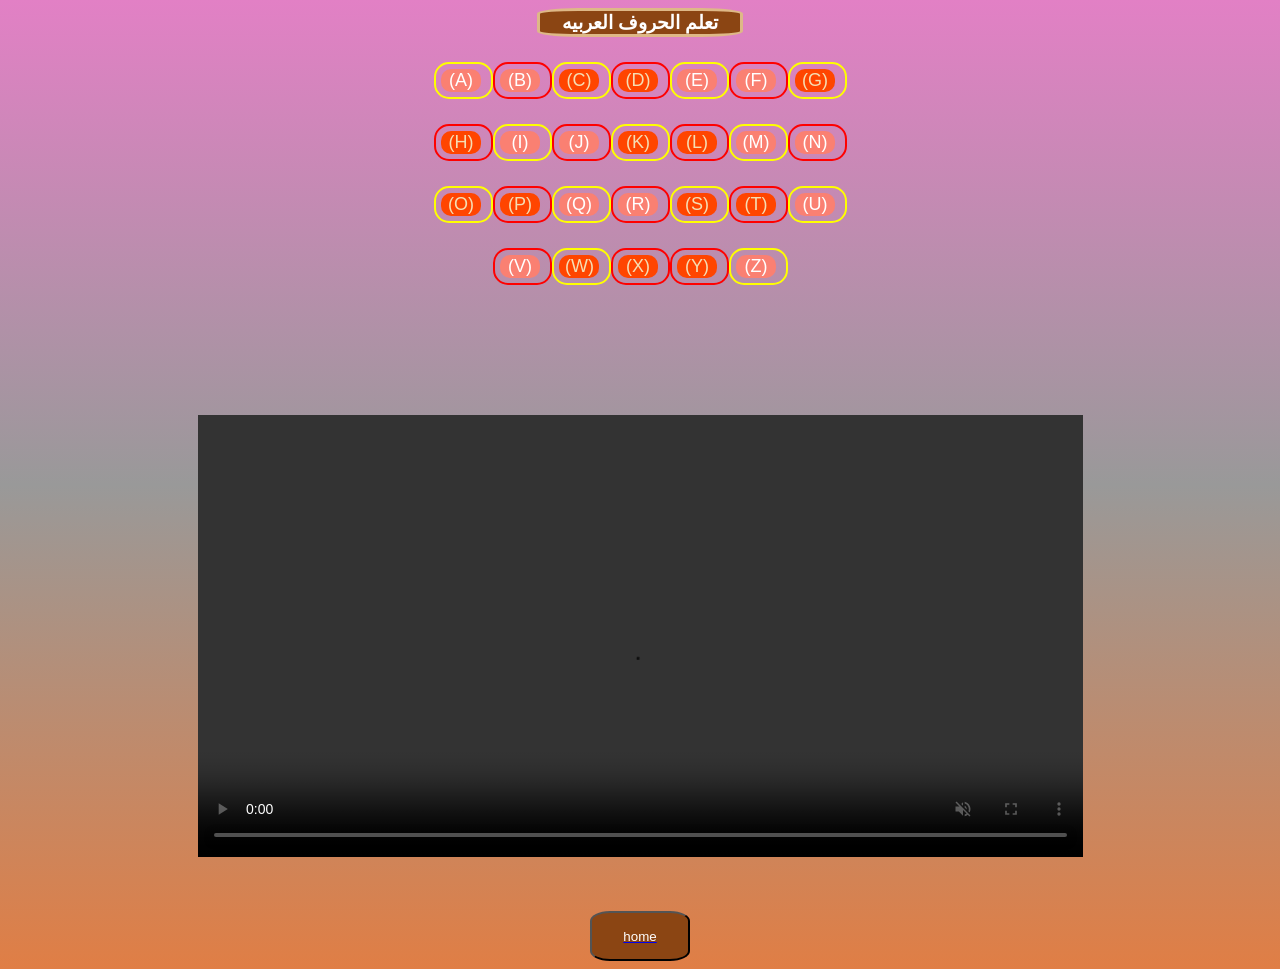
==== abcd.html @ 652e8137 "first commit" ====
<!DOCTYPE html>
<html lang="en">
<head>
    <meta charset="UTF-8">
    <meta name="viewport" content="width=device-width, initial-scale=1.0">
    <title>الحروف-العربيه</title>
<style>
body {
    display: flex;
    flex-direction: column;
background: linear-gradient(#e280c5,#999,#e07e45);}

.abgd { display: flex; 
    flex-direction: column;
    flex-wrap: wrap;
     gap: 15px; 
    justify-content: center; 
    padding: 20px; 
margin: auto;}
.dg  {
display: flex;
flex-direction: row;
flex-wrap: wrap;
margin:5px  auto;
}    
.abgb-box1 ,.abgb-box2 ,.abgb-box3, .abgb-box4
  { text-align: center; 
    border-radius: 15px;
     width:45px; 
     padding:5px ;
    margin: auto;
    min-height: 20px;
}
.abgb-box1 ,.abgb-box3{border: 2px solid red;}
.abgb-box2, .abgb-box4{ border: 2px solid yellow;}
.abgb-box2 button ,.abgb-box3 button
 {  background-color:orangered ;
color: wheat;     }
.abgb-box1 button ,.abgb-box4 button {
    background-color:salmon ;
    color:white ;
}
.abgb-box1 button ,.abgb-box2 button ,.abgb-box3 button ,.abgb-box4 button 
{ width:40px; 
 border: none; 
 text-align:center;
 border-radius: 10px;
 margin: auto;
  font-size: 18px; 
  cursor: pointer; }

  #main-display { text-align: center;
     margin: 20px auto; }
  #main-display img { width: 250px;
   display: none;
   margin: auto; } 

.home{
    display: flex;
    flex-wrap: wrap;
    align-items: center;
    margin: auto;}

.home button {
height: 50px;
width: 100px;
background-color: saddlebrown;
color: white;
border-radius: 20%;
margin: auto;}
h2{
 font-size: larger;
color: white;
background-color:saddlebrown;
border: 3px solid burlywood;
border-radius: 20%;
min-width: 200px;
text-align: center;
margin: auto;}

.ved {
min-height: auto;
width: 70%;
margin: auto;
}
.ved video{
  min-height: auto;
  width: 100%;
  margin:50px auto;
}
</style>
</head>
<body>
<h2> تعلم الحروف العربيه  </h2>
<section class="abgd">
<div class="dg"> 
 <div class="abgb-box4">
    <button onclick="[showInfo('a'),speak( 'a,apple','en') ] ">(A)</button>
    <img id="img-a " src="">
  </div>

<div class="abgb-box1">
    <button onclick="[showInfo('b'),speak( 'b,ball','en') ] ">(B)</button>
    <img id="img-b " src="">
  </div>

<div class="abgb-box2">
    <button onclick="[showInfo('c'),speak( 'c,cat','en') ] ">(C)</button>
    <img id="img-c " src="">
  </div>
<div class="abgb-box3">
    <button onclick="[showInfo('d'),speak( 'd,duck','en') ] ">(D)</button>
    <img id="img-d" src="">
  </div>
<div class="abgb-box4">
    <button onclick="[showInfo('e'),speak( 'e,egg','en') ] ">(E)</button>
    <img id="img-e " src="">
  </div>

<div class="abgb-box1">
    <button onclick="[showInfo('f'),speak( 'f,fish','en') ] ">(F)</button>
    <img id="img-f" src="">
  </div> 

<div class="abgb-box2">
    <button onclick="[showInfo('g'),speak( 'g,giraffe','en') ] ">(G)</button>
    <img id="img-g " src="">
  </div>
</div>

<div class="dg"> 
<div class="abgb-box3">
    <button onclick="[showInfo('h'),speak( 'h,house','en') ] ">(H)</button>
    <img id="img-h " src="">
  </div>

<div class="abgb-box4">
    <button onclick="[showInfo('i'),speak( 'i,igloo','en') ] ">(I)</button>
    <img id="img-i " src="">
  </div>

<div class="abgb-box1">
    <button onclick="[showInfo('j'),speak( 'j,jam','en') ] ">(J)</button>
    <img id="img-j " src="">
  </div>

<div class="abgb-box2">
    <button onclick="[showInfo('k'),speak( 'k,kite','en') ] ">(K)</button>
    <img id="img-k" src="">
  </div>
<div class="abgb-box3">
    <button onclick="[showInfo('l'),speak( 'l,lion','en') ] ">(L)</button>
    <img id="img-l " src="">
  </div>

<div class="abgb-box4">
    <button onclick="[showInfo('m'),speak( 'm,monkey','en') ] ">(M)</button>
    <img id="img-m " src="">
  </div>

<div class="abgb-box1">
    <button onclick="[showInfo('n'),speak( 'n,nest','en') ] ">(N)</button>
    <img id="img-n " src="">
  </div>
  </div>

<div class="dg"> 
<div class="abgb-box2">
    <button onclick="[showInfo('o'),speak( 'o,orange','en') ] ">(O)</button>
    <img id="img-0" src="">
  </div>

<div class="abgb-box3">
    <button onclick="[showInfo('p'),speak( 'p,panda','en') ] ">(P)</button>
    <img id="img-p" src="">
  </div>
<div class="abgb-box4">
    <button onclick="[showInfo('q'),speak( 'q,queen','en') ] ">(Q)</button>
    <img id="img-q " src="">
  </div>

<div class="abgb-box1">
    <button onclick="[showInfo('r'),speak( 'r,rabbit','en') ] ">(R)</button>
    <img id="img-r" src="">
  </div>

<div class="abgb-box2">
    <button onclick="[showInfo('s'),speak( 's,sun','en')] ">(S)</button>
    <img id="img-s" src="">
  </div>

<div class="abgb-box3">
    <button onclick="[showInfo('t'),speak( 't,turtle','en') ] ">(T)</button>
    <img id="img-t " src="">
  </div>

<div class="abgb-box4">
    <button onclick="[showInfo('u'),speak( 'u,umbrella','en') ] ">(U)</button>
    <img id="img-u " src="">
  </div>
</div>

<div class="dg">
<div class="abgb-box1">
    <button onclick="[showInfo('v'),speak( 'v,van','en') ] ">(V)</button>
    <img id="img-v" src="">
  </div>

<div class="abgb-box2">
    <button onclick="[showInfo('w'),speak( 'w, watch','en') ] ">(W)</button>
    <img id="img-w" src="">
  </div>

<div class="abgb-box3">
    <button onclick="[showInfo('x'),speak( 'x,box','en') ] ">(X)</button>
    <img id="img-x " src="">
  </div>

<div class="abgb-box3">
    <button onclick="[showInfo('y'),speak( 'y,yoyo','en') ] ">(Y)</button>
    <img id="img-y " src="">
  </div>

<div class="abgb-box4">
    <button onclick="[showInfo('z'),speak( 'z,zebra','en') ] ">(Z)</button>
    <img  id="img-z " src="">
  </div>
</div>

<div id="main-display">
  <img id="big-img" src="" alt="">
</div> 
</section>

<div class="ved">
  <video  controls autoplay muted> 
    <source src="abcd.mp4" type="video/mp4">
  </video>
</div>


<a href="index.html" class="home"><button>home</button></a>


<script>
let ABGD = {
  a: "aaa.jpg"  ,
   b: "bbb.jpg"  ,
  c: "ccc.jpg"  ,
  d: "ddd.jpg"  ,
  e: "eee.jpg"  ,
f: "fff.jpg"  ,
   g: "ggg.jpg"  ,
  h: "hhh.jpg"  ,
  i: "iii.jpg"  ,
  j: "jjj.jpg"  ,
 k: "kkk.jpg"  ,
   l: "lll.jpg"  ,
  m: "mmm.jpg"  ,
  n: "nnn.jpg"  ,
  o: "ooo.jpg"  ,
p: "ppp.jpg"  ,
   q: "qqq.jpg"  ,
  r: "rrr.jpg"  ,
  s: "sss.jpg"  ,
  t: "ttt.jpg"  ,
 u: "uuu.jpg"  ,
   v: "vvv.jpg"  ,
  w: "www.jpg"  ,
  x: "xxx.jpg"  ,
  y: "yyy.jpg"  ,
z: "zzz.jpg"  ,

};

function showInfo(field) {
//   الطريقة 1: يظهر الصورة تحت كل زرار
//  let smallImg = document.getElementById("img-" + field);
//  smallImg.src = ABGD[field];
// smallImg.style.display = "block";

//   // الطريقة 2: لو عايزة كل الصور تظهر في الديف الكبير اللي فوق، شيلي // من السطرين دول
let bigImg = document.getElementById("big-img");
bigImg.src = ABGD[field];
bigImg.style.display = "block";};

function speak( text,lang)
{window.speechSynthesis.cancel();
  let utterance =new SpeechSynthesisUtterance(text);
utterance.lang='en-EG',
utterance.rate=0.5;
utterance.pitch=1.8;
window.speechSynthesis.speak(utterance);
};



</script>     
</body>
</html>
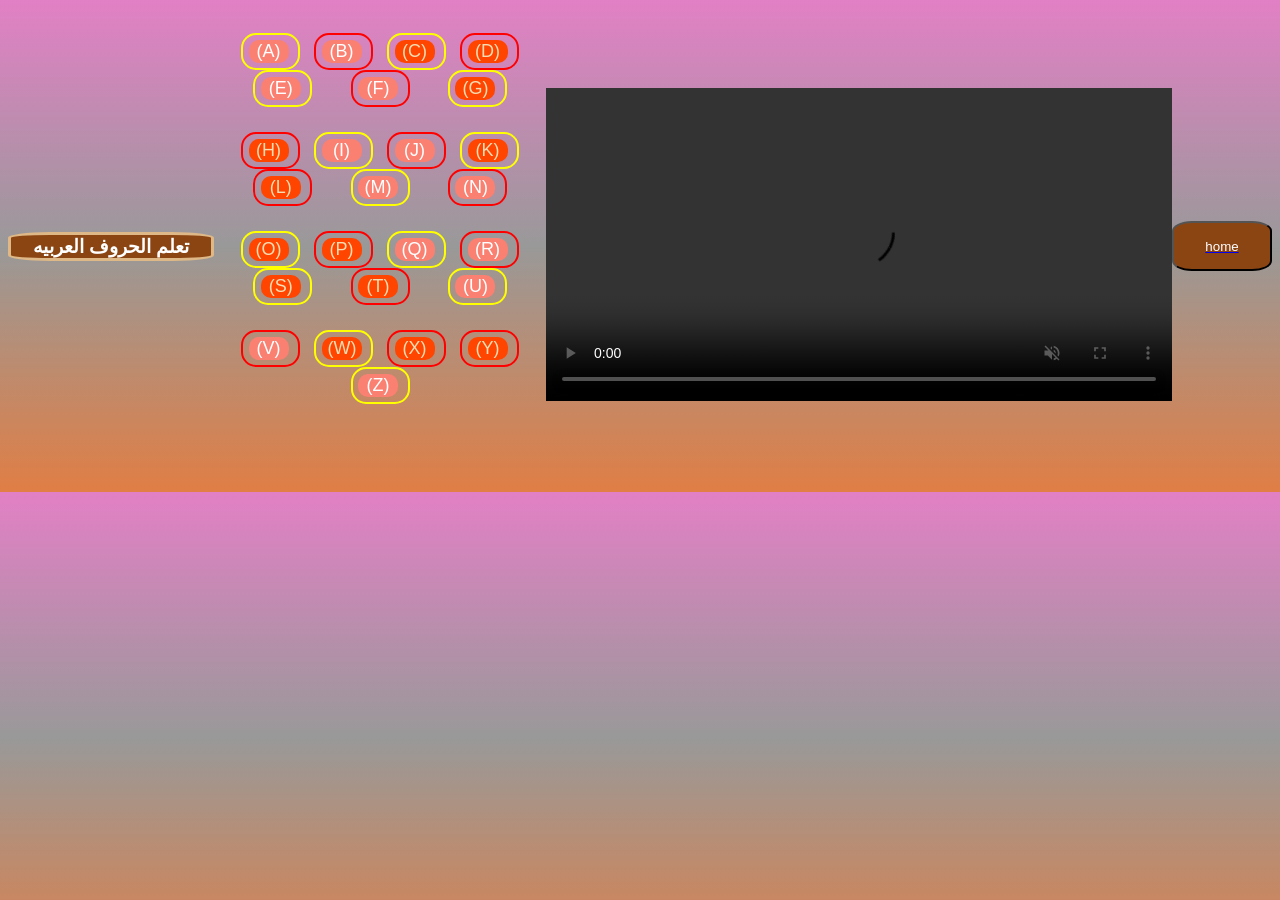
==== commit 9ae4324d: "Update abcd.html" ====
--- a/abcd.html
+++ b/abcd.html
@@ -7,7 +7,8 @@
 <style>
 body {
     display: flex;
-    flex-direction: column;
+    flex-direction: column؛
+flexwarp:warp;
 background: linear-gradient(#e280c5,#999,#e07e45);}
 
 .abgd { display: flex; 
@@ -288,7 +289,7 @@
 {window.speechSynthesis.cancel();
   let utterance =new SpeechSynthesisUtterance(text);
 utterance.lang='en-EG',
-utterance.rate=0.5;
+utterance.rate=0.8;
 utterance.pitch=1.8;
 window.speechSynthesis.speak(utterance);
 };
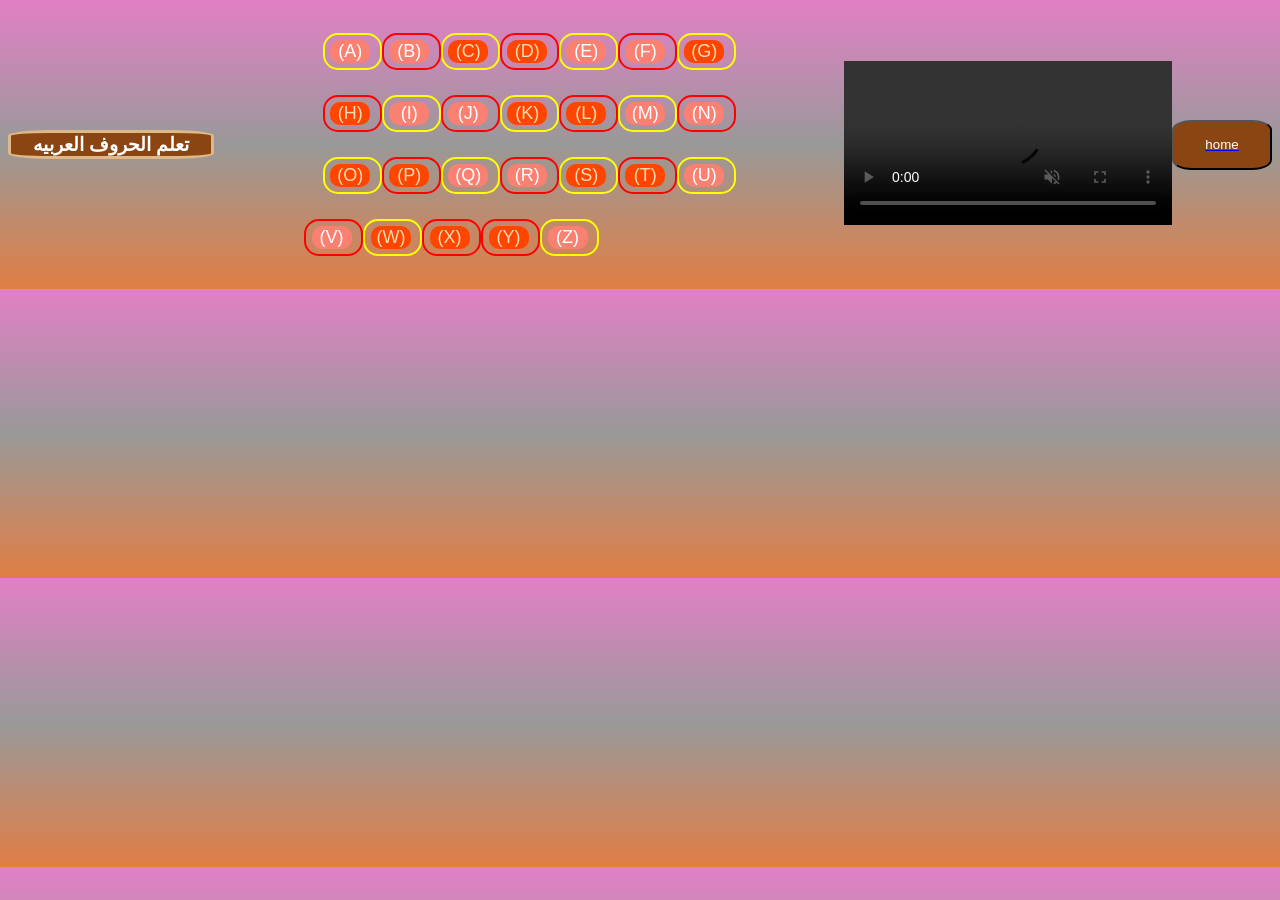
==== commit abfd927f: "Update abcd.html" ====
--- a/abcd.html
+++ b/abcd.html
@@ -12,7 +12,7 @@
 background: linear-gradient(#e280c5,#999,#e07e45);}
 
 .abgd { display: flex; 
-    flex-direction: column;
+    flex-direction: row;
     flex-wrap: wrap;
      gap: 15px; 
     justify-content: center; 
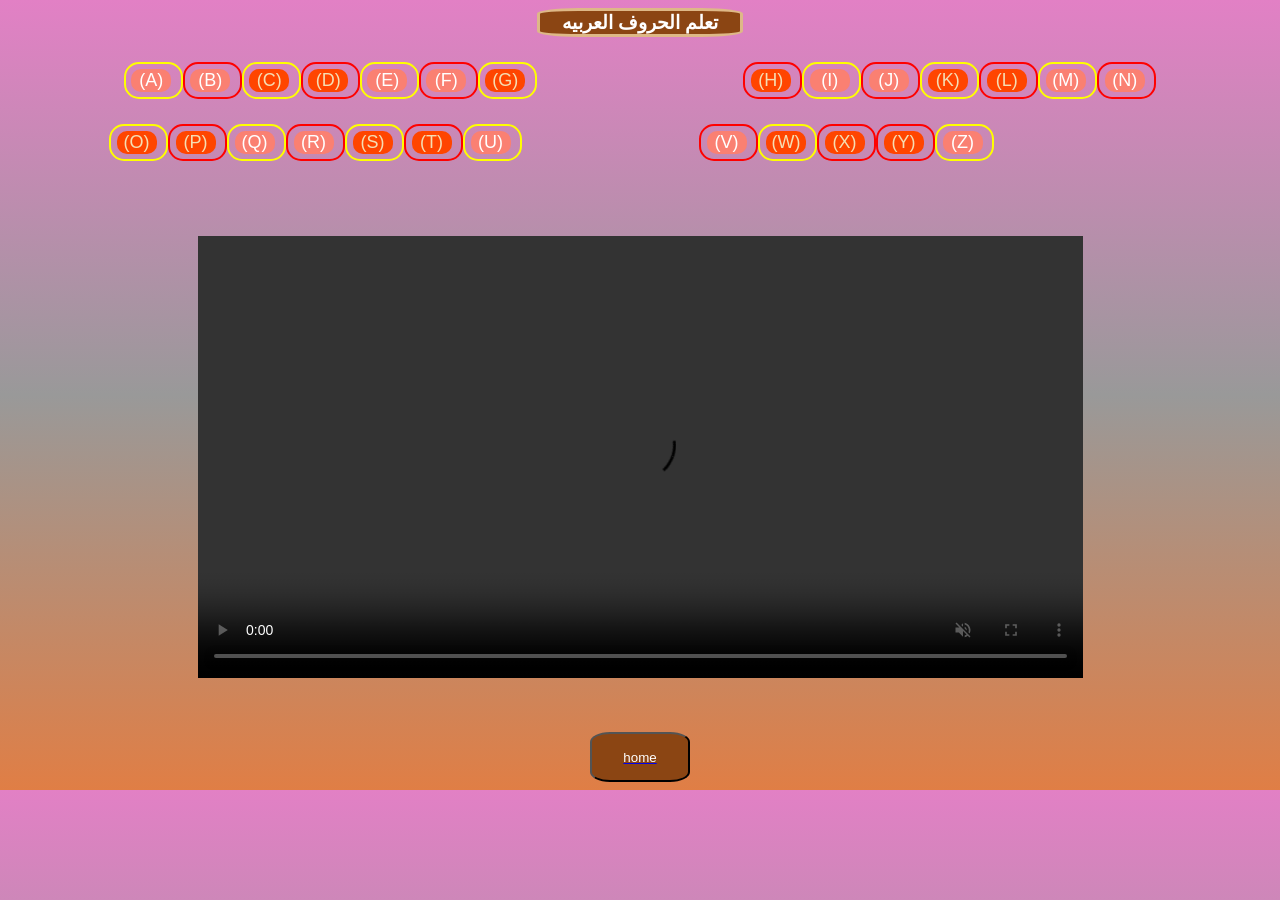
==== commit 262b7d3c: "Update abcd.html" ====
--- a/abcd.html
+++ b/abcd.html
@@ -7,8 +7,8 @@
 <style>
 body {
     display: flex;
-    flex-direction: column؛
-flexwarp:warp;
+    flex-direction: column;
+flex-warp:wrap;
 background: linear-gradient(#e280c5,#999,#e07e45);}
 
 .abgd { display: flex; 
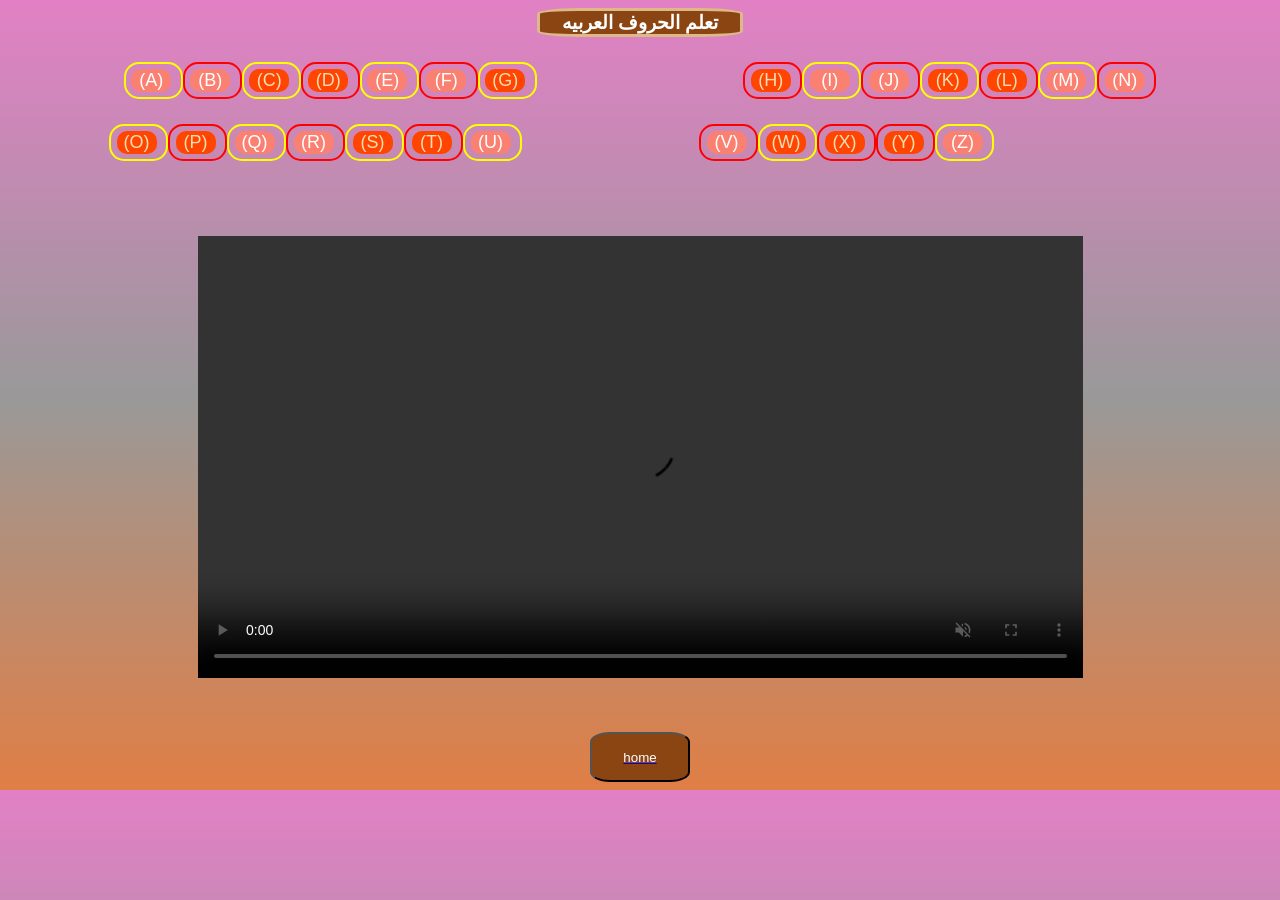
==== commit b5a8a30d: "Update abcd.html" ====
--- a/abcd.html
+++ b/abcd.html
@@ -289,8 +289,8 @@
 {window.speechSynthesis.cancel();
   let utterance =new SpeechSynthesisUtterance(text);
 utterance.lang='en-EG',
-utterance.rate=0.8;
-utterance.pitch=1.8;
+utterance.rate=0.9;
+utterance.pitch=1.2;
 window.speechSynthesis.speak(utterance);
 };
 
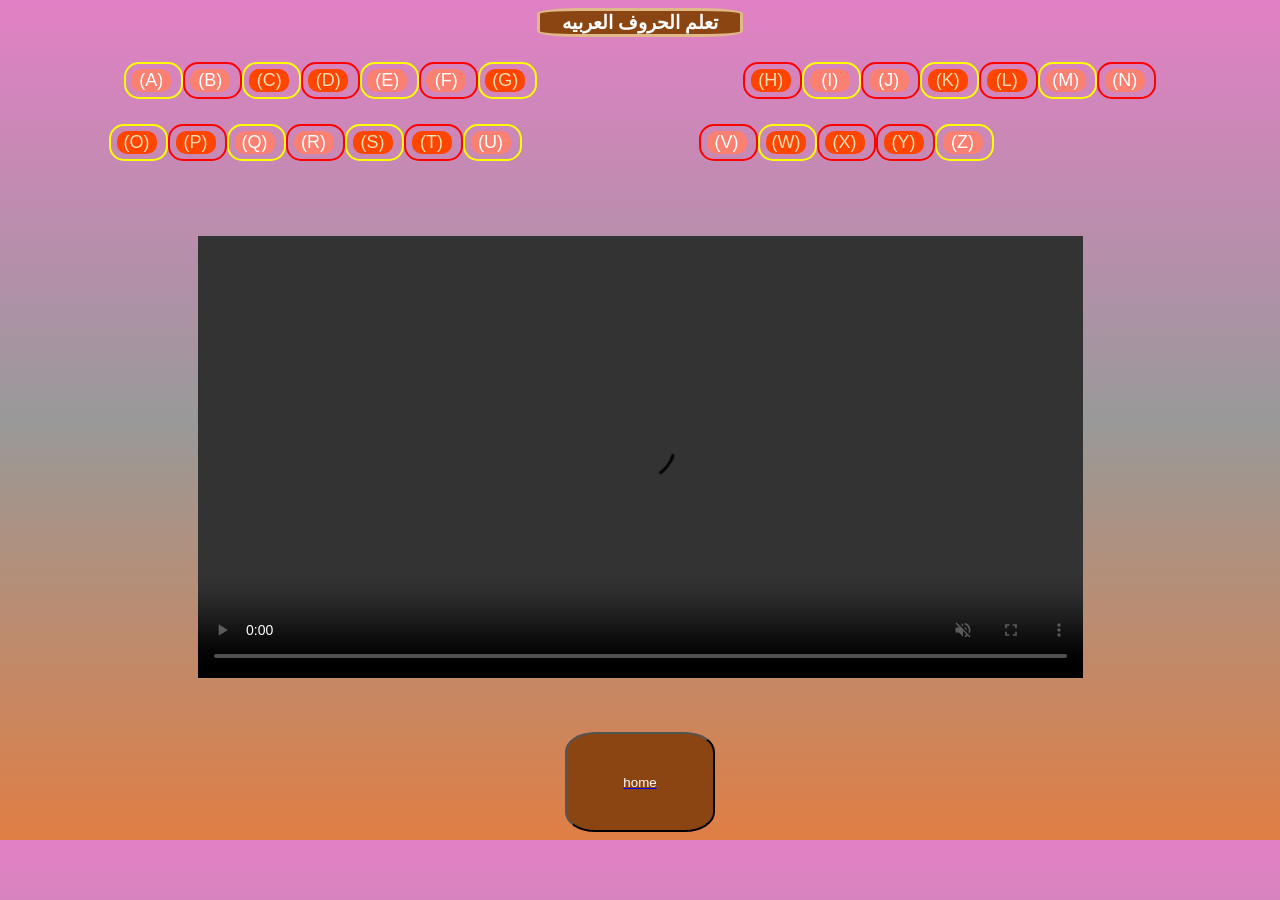
==== commit 67824ddd: "Update abcd.html" ====
--- a/abcd.html
+++ b/abcd.html
@@ -63,8 +63,8 @@
     margin: auto;}
 
 .home button {
-height: 50px;
-width: 100px;
+height: 100px;
+width: 150px;
 background-color: saddlebrown;
 color: white;
 border-radius: 20%;
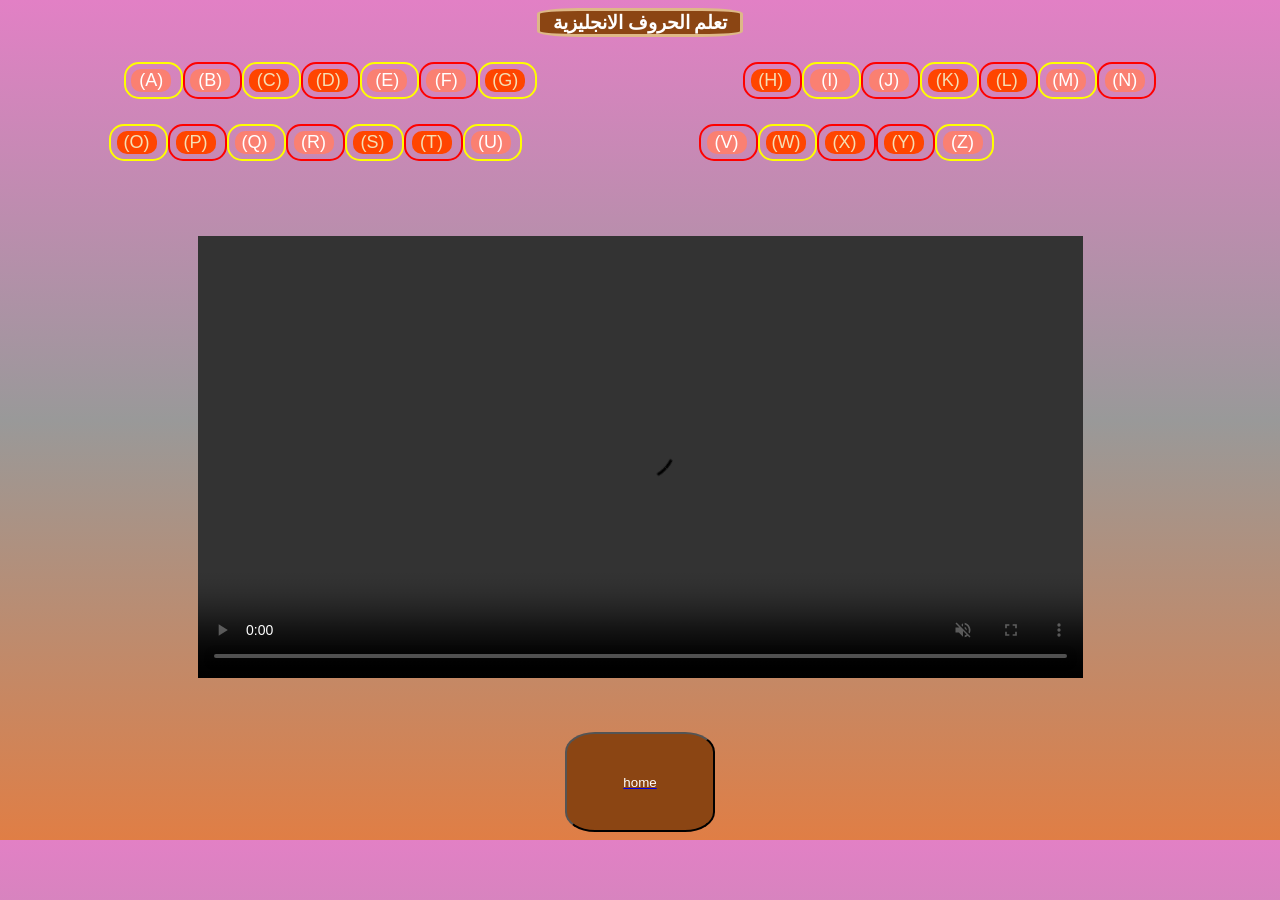
==== commit ec7cd50c: "Update abcd.html" ====
--- a/abcd.html
+++ b/abcd.html
@@ -92,7 +92,7 @@
 </style>
 </head>
 <body>
-<h2> تعلم الحروف العربيه  </h2>
+<h2> تعلم الحروف الانجليزية  </h2>
 <section class="abgd">
 <div class="dg"> 
  <div class="abgb-box4">
